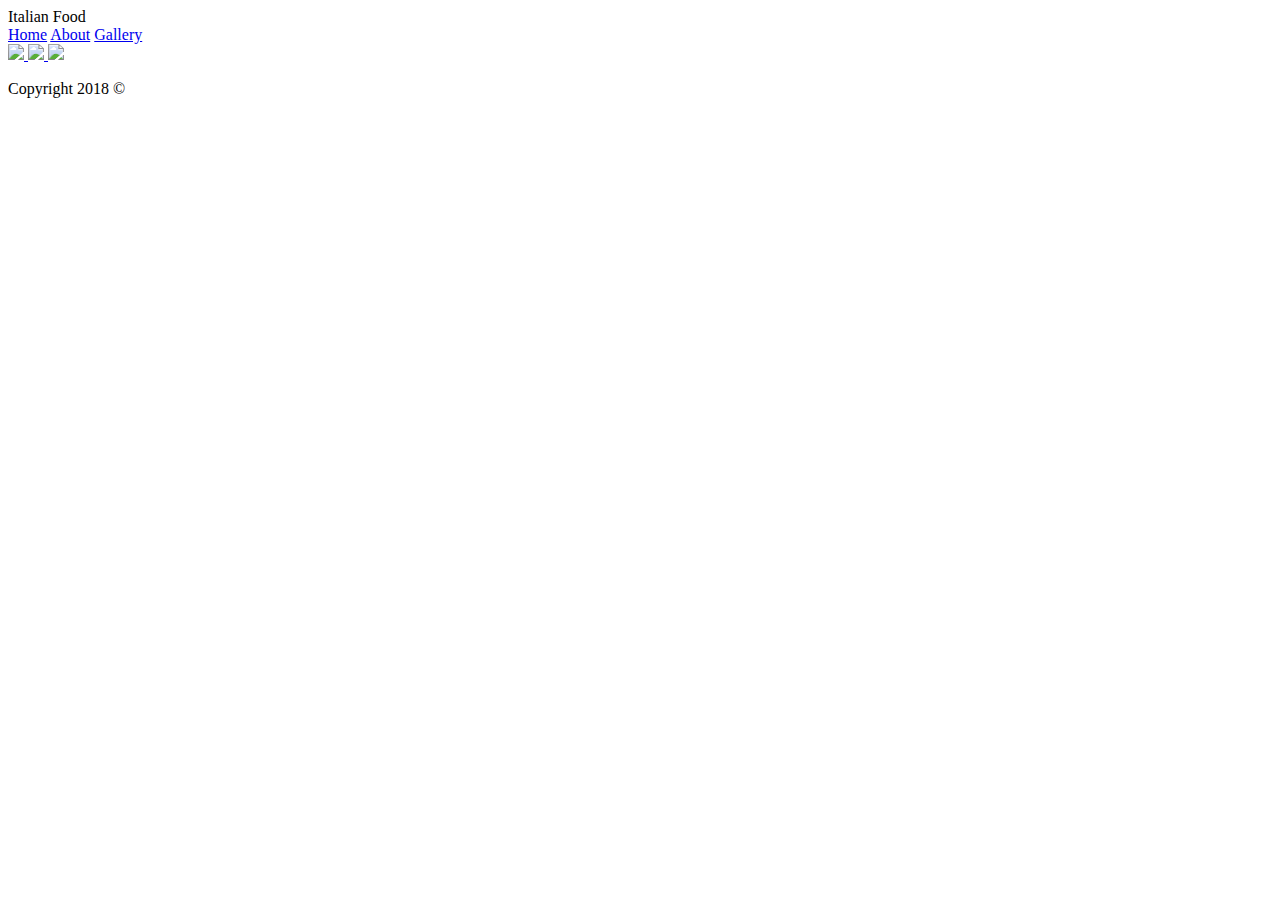
==== index.html @ d6a005b9 "first commit" ====
<!DOCTYPE html>
<html>
    <head>
        <meta charset="utf-8"/>
        <title> </title>
        <link rel="stylesheet" href="css/style.css" type="text/css" />
    </head>
    <body>
        <div class="header">Italian Food </div>
        <div class=navbar>
             <a href="index.html">Home</a>
             <a href="about.html">About</a>
             <a href="gallery.html">Gallery</a>
        </div>
        <div class="main">
        </div>
        <div class="content">
        </div>
        <div class="footer">
            <div class="social">
                <a href="https://www.facebook.com/pg/joseprem2/about/?ref=page_internal">
                    <img class="social-image" src="https://upload.wikimedia.org/wikipedia/commons/thumb/c/c2/F_icon.svg/2000px-F_icon.svg.png">
                </a>
                <a href="https://twitter.com/italifoodrecipe?lang=en">
                    <img class="social-image" src="http://goinkscape.com/wp-content/uploads/2015/07/twitter-logo-final.png">
                </a>
                <a href="https://www.instagram.com/lacucinaitaliana/">
                    <img class="social-image" src="https://instagram-brand.com/wp-content/uploads/2016/11/app-icon2.png">
                </a>
            </div>
            <div>
                <p>Copyright 2018 &copy</p>
            </div>
        </div>
        <script src="https://ajax.googleapis.com/ajax/libs/jquery/3.3.1/jquery.min.js"></script>
        <script type="text/javascript" src="js/script.js"></script>
    </body>
</html>
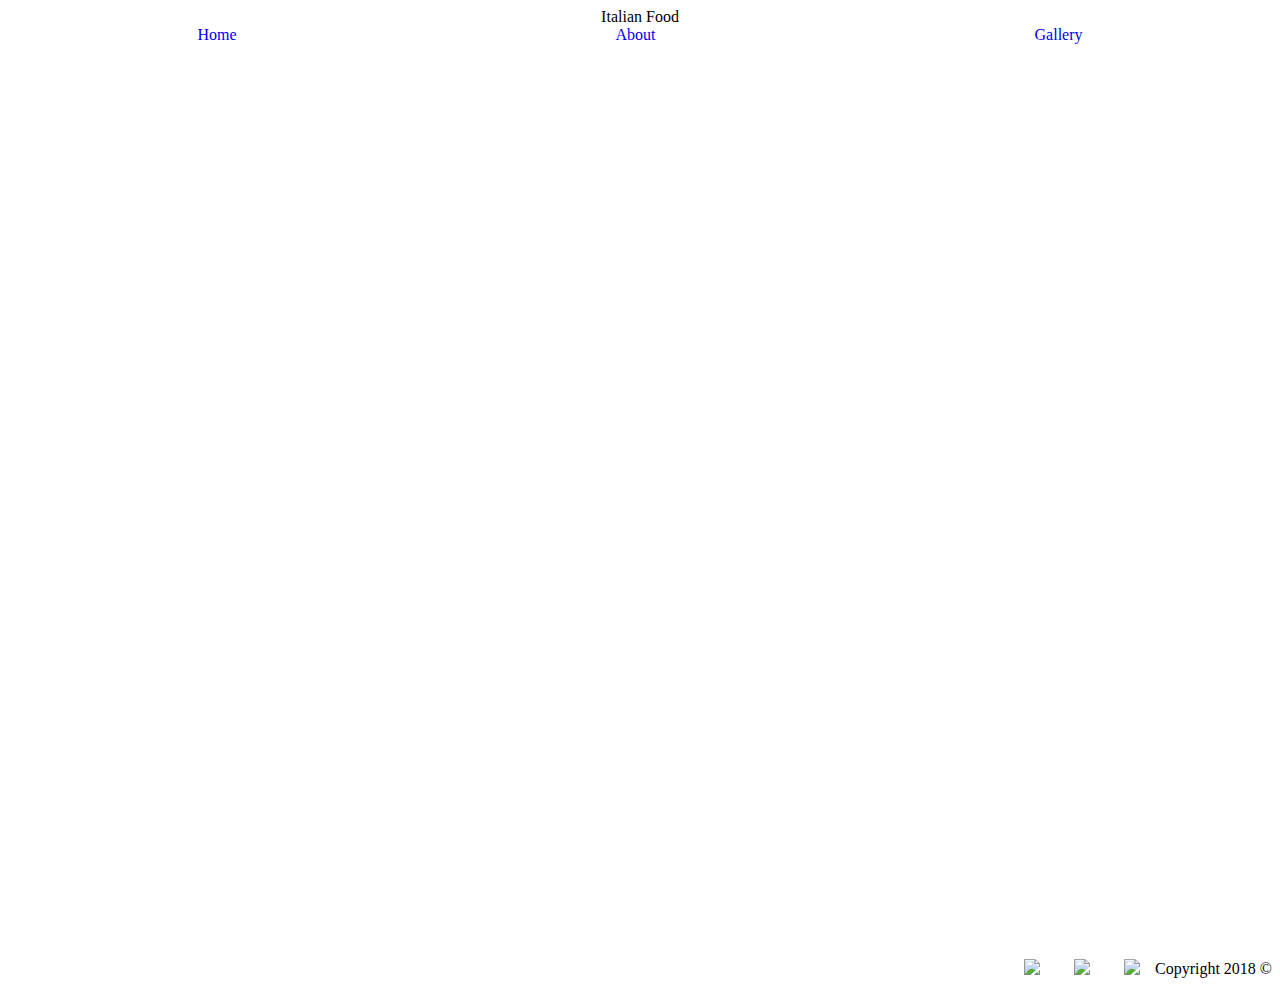
==== commit f292b3f6: "day 2 flexbox" ====
--- a/index.html
+++ b/index.html
@@ -7,7 +7,7 @@
     </head>
     <body>
         <div class="header">Italian Food </div>
-        <div class=navbar>
+        <div class="navbar">
              <a href="index.html">Home</a>
              <a href="about.html">About</a>
              <a href="gallery.html">Gallery</a>
--- a/css/style.css
+++ b/css/style.css
@@ -0,0 +1,46 @@
+html {
+    height: 100%;
+}
+
+body {
+    height: 100%;
+    
+}
+a {
+    text-decoration: none;
+}
+
+.main {
+    height: 100%;
+}
+.social-image{
+    width: 30px;
+    margin: 15px;
+}
+.header {
+    display:flex;
+    justify-content:center;
+}
+.navbar {
+    display:flex;
+    justify-content:space-around;
+    
+    
+}
+.footer {
+    display:flex;
+    justify-content:flex-end;
+}
+.aboutMain {
+    display:flex;
+    justify-content:flex-end;
+}
+.gallery {
+    display:flex;
+    justify-content:space-around;
+    flex-wrap:wrap;
+}
+.thumbnail-image{
+    display:flex;
+    width:30%;
+ }